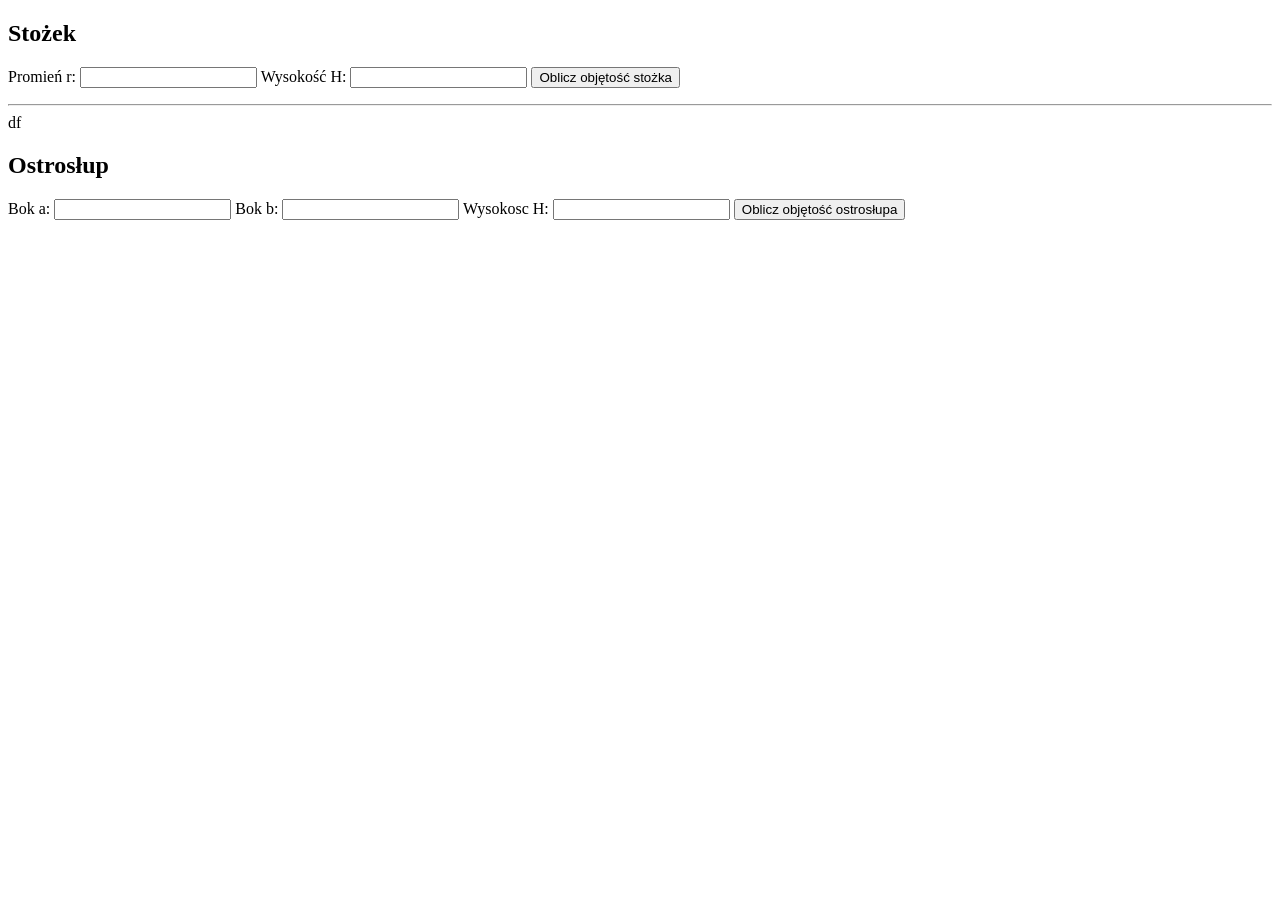
==== 03.11.2026/zadanie.html @ 878739d9 "Create zadanie.html" ====
<!DOCTYPE html>
<html lang="pl">
<head>
    <meta charset="UTF-8">
    <meta name="viewport" content="width=device-width, initial-scale=1.0">
    <title>Objętość stożka i ostrosłupa</title>
</head>
<body>
<main>
    <section>
        <h2>Stożek</h2>
        <form>
            <label for="stozek_r">Promień r:</label>
            <input type="number" id="stozek_r" step="any">

            <label for="stozek_H">Wysokość H:</label>
            <input type="number" id="stozek_H" step="any">

            <input type="button" value="Oblicz objętość stożka" id="btn_stozek">
        </form>
        <p id="wynik_stozek"></p>
    </section>

    <hr>df

    <section>
        <h2>Ostrosłup</h2>
        <form>
            <label for="ostroslup_a">Bok a:</label>
            <input type="number" id="ostroslup_a" step="any">

            <label for="ostroslup_b">Bok b:</label>
            <input type="number" id="ostroslup_b" step="any">

            <label for="ostroslup_H">Wysokosc H:</label>
            <input type="number" id="ostroslup_H" step="any">

            <input type="button" value="Oblicz objętość ostrosłupa" id="btn_ostroslup">
        </form>
        <p id="wynik_ostroslup"></p>
    </section>
</main>
<script src="zadanie.js"></script>
</body>
</html>
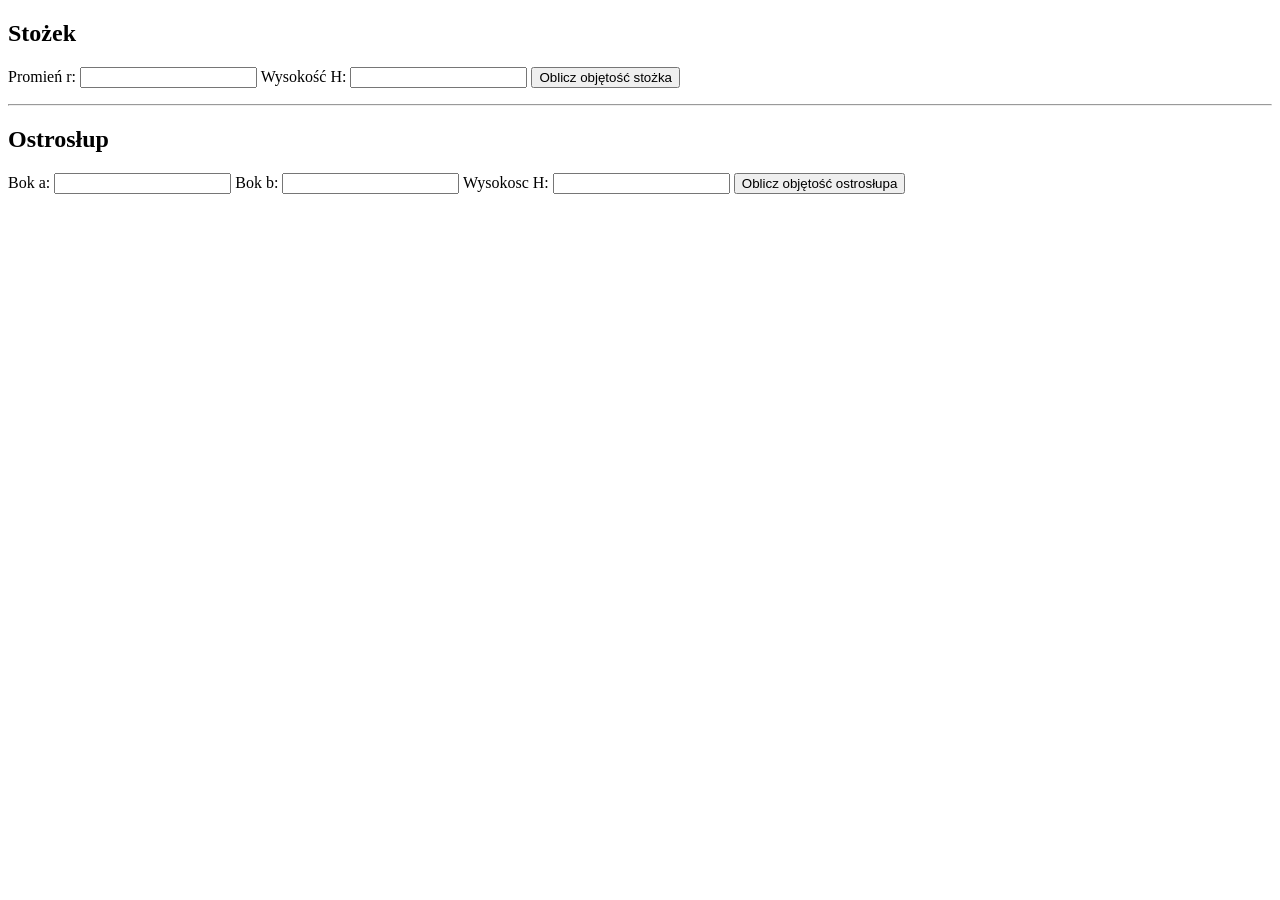
==== commit c2628de6: "Update zadanie.html" ====
--- a/03.11.2026/zadanie.html
+++ b/03.11.2026/zadanie.html
@@ -21,7 +21,7 @@
         <p id="wynik_stozek"></p>
     </section>
 
-    <hr>df
+    <hr>
 
     <section>
         <h2>Ostrosłup</h2>
